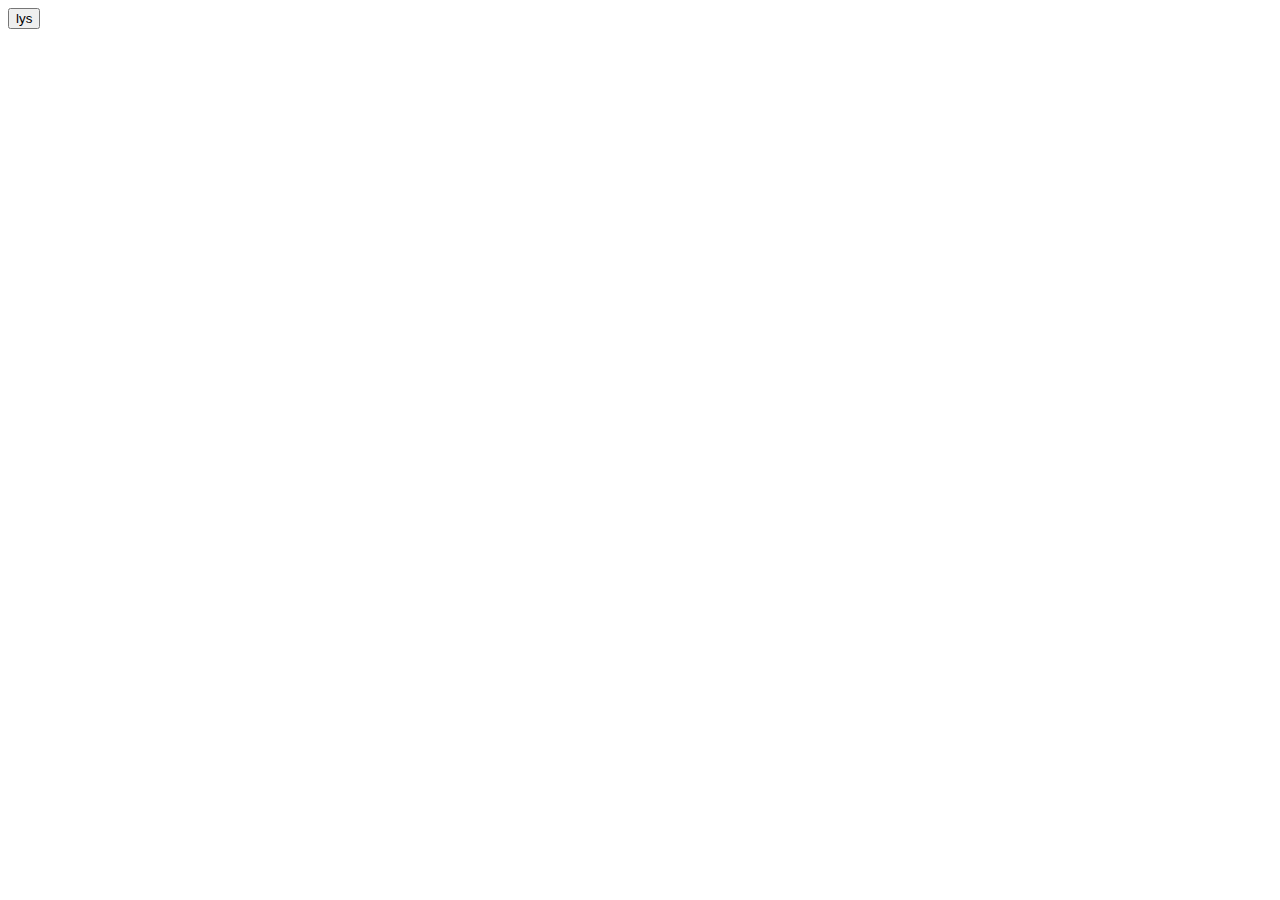
==== index.html @ c56fc50f "photoresistor and light" ====
<!DOCTYPE html>
<html>
  <head>
    <script src="js/lib/jquery-1.11.1.min.js"></script>
    <script src="/socket.io/socket.io.js"></script>
<script type="text/javascript">

console.log("control initialized");

$(document).ready(function() {
  var socket = io.connect('http://10.10.12.130:8080')
  socket.on('robot connected', function(data) {
    console.log(data);
    socket.emit('robot command', {command: 'nothing'});
  });

  $('#do-toggle-light').click(function(){
    socket.emit('robot command', { command: 'toggle-light' });
  });

}); 
</script>
  </head>
  <body>
    <button id="do-toggle-light">lys</button>	
  </body>
</html>
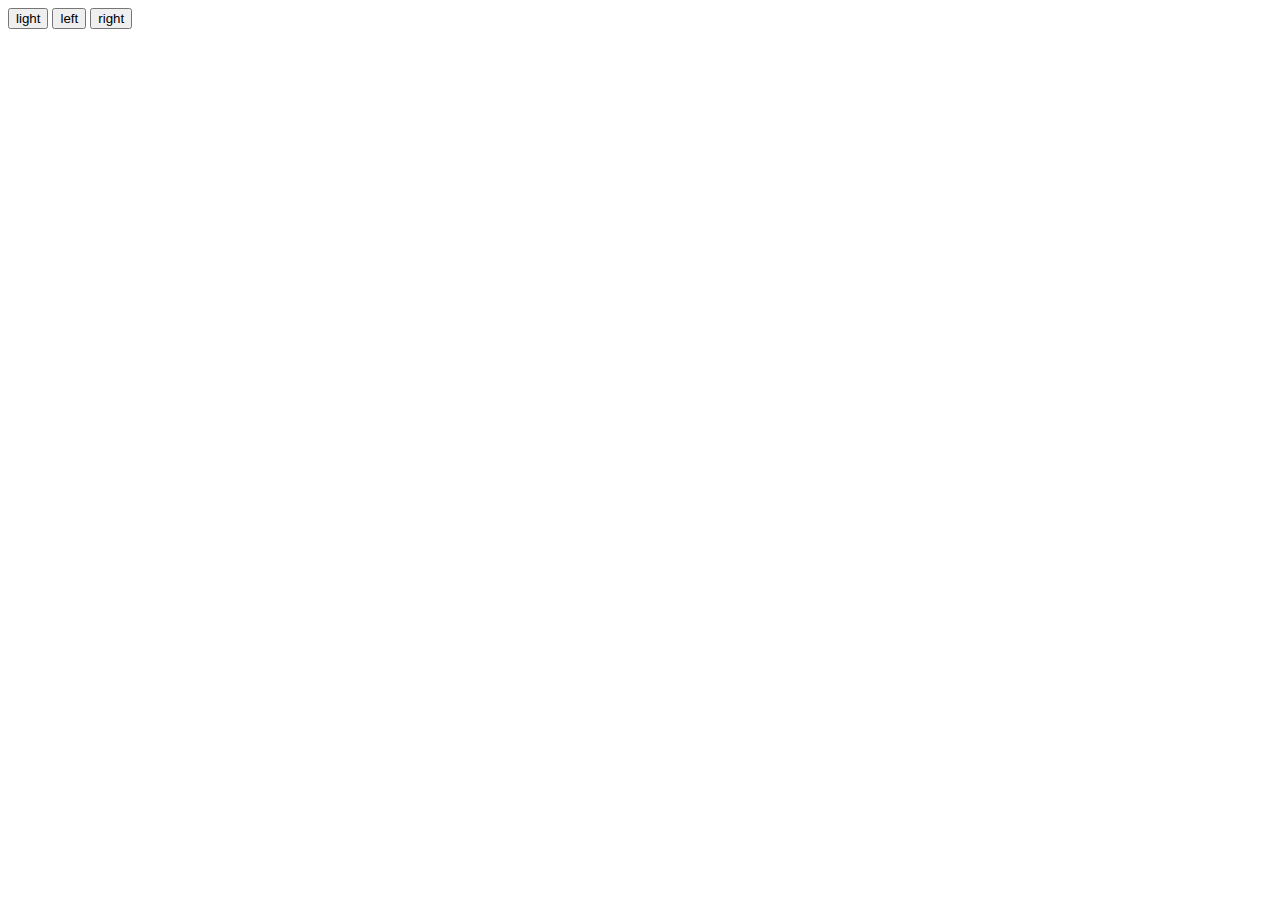
==== commit 309b552d: "added basic servo control." ====
--- a/index.html
+++ b/index.html
@@ -9,7 +9,7 @@
 
 $(document).ready(function() {
   var socket = io.connect('http://10.10.12.130:8080')
-  socket.on('robot connected', function(data) {
+  socket.on('board connected', function(data) {
     console.log(data);
     socket.emit('robot command', {command: 'nothing'});
   });
@@ -18,11 +18,21 @@
     socket.emit('robot command', { command: 'toggle-light' });
   });
 
+  $('#do-open').click(function(){
+    socket.emit('robot command', { command: 'servo-open' });
+  });
+
+  $('#do-close').click(function(){
+    socket.emit('robot command', { command: 'servo-close' });
+  });
+
 }); 
 </script>
   </head>
   <body>
-    <button id="do-toggle-light">lys</button>	
+    <button id="do-toggle-light">light</button>	
+    <button id="do-open">left</button>	
+    <button id="do-close">right</button>	
   </body>
 </html>
 
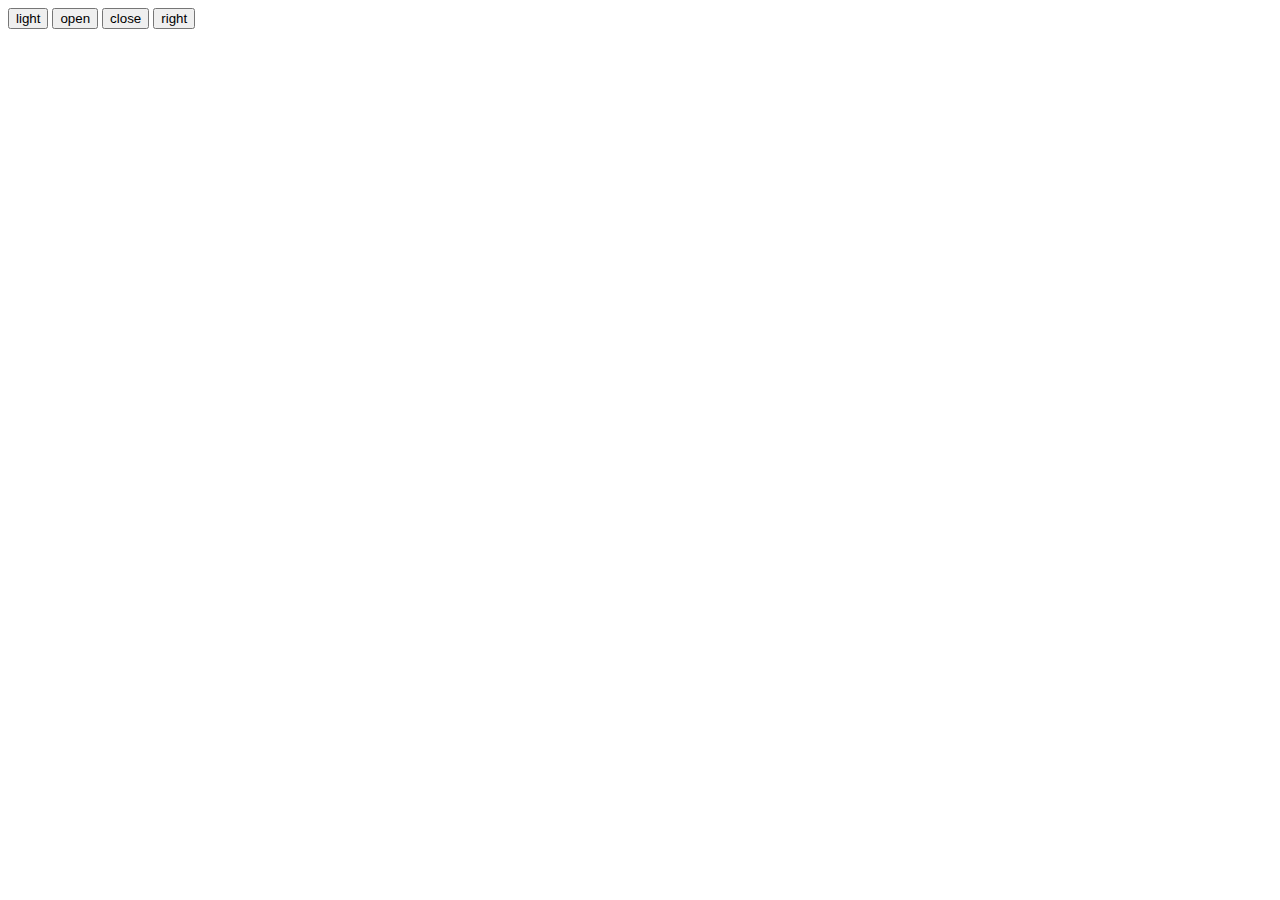
==== commit 7329d682: "added control button for pump" ====
--- a/index.html
+++ b/index.html
@@ -26,13 +26,18 @@
     socket.emit('robot command', { command: 'servo-close' });
   });
 
+  $('#do-water').click(function(){
+    socket.emit('robot command', { command: 'water' });
+  });
+
 }); 
 </script>
   </head>
   <body>
     <button id="do-toggle-light">light</button>	
-    <button id="do-open">left</button>	
-    <button id="do-close">right</button>	
+    <button id="do-open">open</button>	
+    <button id="do-close">close</button>	
+    <button id="do-water">right</button>	
   </body>
 </html>
 
